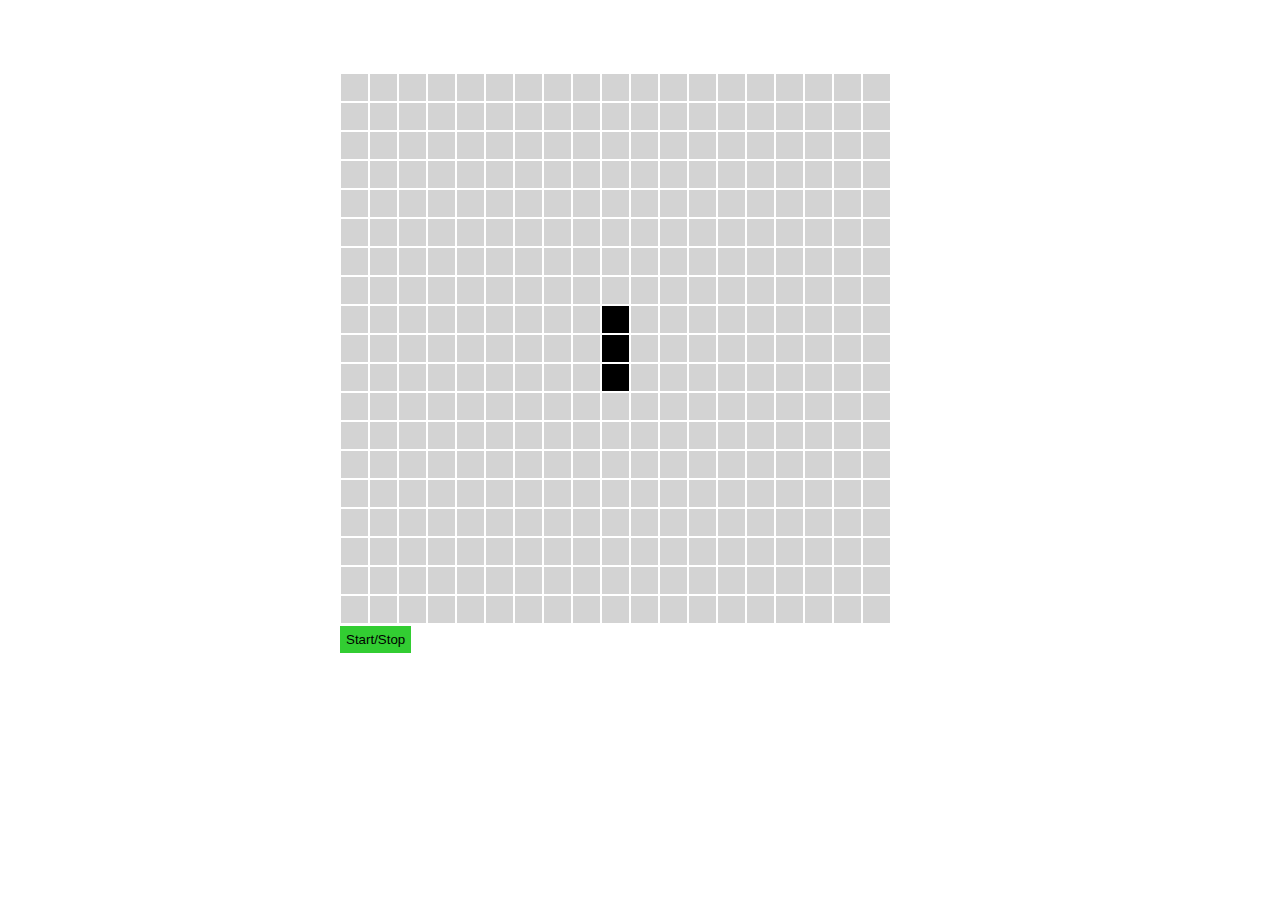
==== docs/index.html @ a786c079 "moved output to /docs for the sake of GitHub Pages" ====
<!DOCTYPE html>
<html>
  <head>
    <meta charset="utf-8">
    <meta content="width=device-width, initial-scale=1" name="viewport">
    <link href="css/site.css" rel="stylesheet" type="text/css">
  </head>
  <body>
    <div id="heading">
    </div>
    <div id="app">
      <h3>ClojureScript has not been compiled!</h3>
      <p>please run <b>lein figwheel</b> in order to start the compiler</p>
    </div>
    <script src="js/app.js" type="text/javascript"></script>
  </body>
</html>
---- docs/css/site.css ----
body {
  font-family: 'Helvetica Neue', Verdana, Helvetica, Arial, sans-serif;
  max-width: 600px;
  margin: 0 auto;
  padding-top: 72px;
  -webkit-font-smoothing: antialiased;
  font-size: 1.125em;
  color: #333;
  line-height: 1.5em;
}

h1, h2, h3 {
  color: #000;
}
h1 {
  font-size: 2.5em
}

h2 {
  font-size: 2em
}

h3 {
  font-size: 1.5em
}

a {
  text-decoration: none;
  color: #09f;
}

a:hover {
  text-decoration: underline;
}

p {
	margin: 0;
}
.cell {
	width: 1.5em; 
	height: 1.5em; 
	float: left;
	margin: 0 1px;
}

.alive {
	background-color: #000;
}

.dead {
	background-color: lightGrey;
}

.row {
	display: block;
	width: 100%;
	height: 1.5em;
	margin: 2px 0;
}

button {
	background-color: limeGreen;
	border-style: none;
	height: 2em;
	margin: auto;
}

button:hover {
	background-color: paleGreen;
}
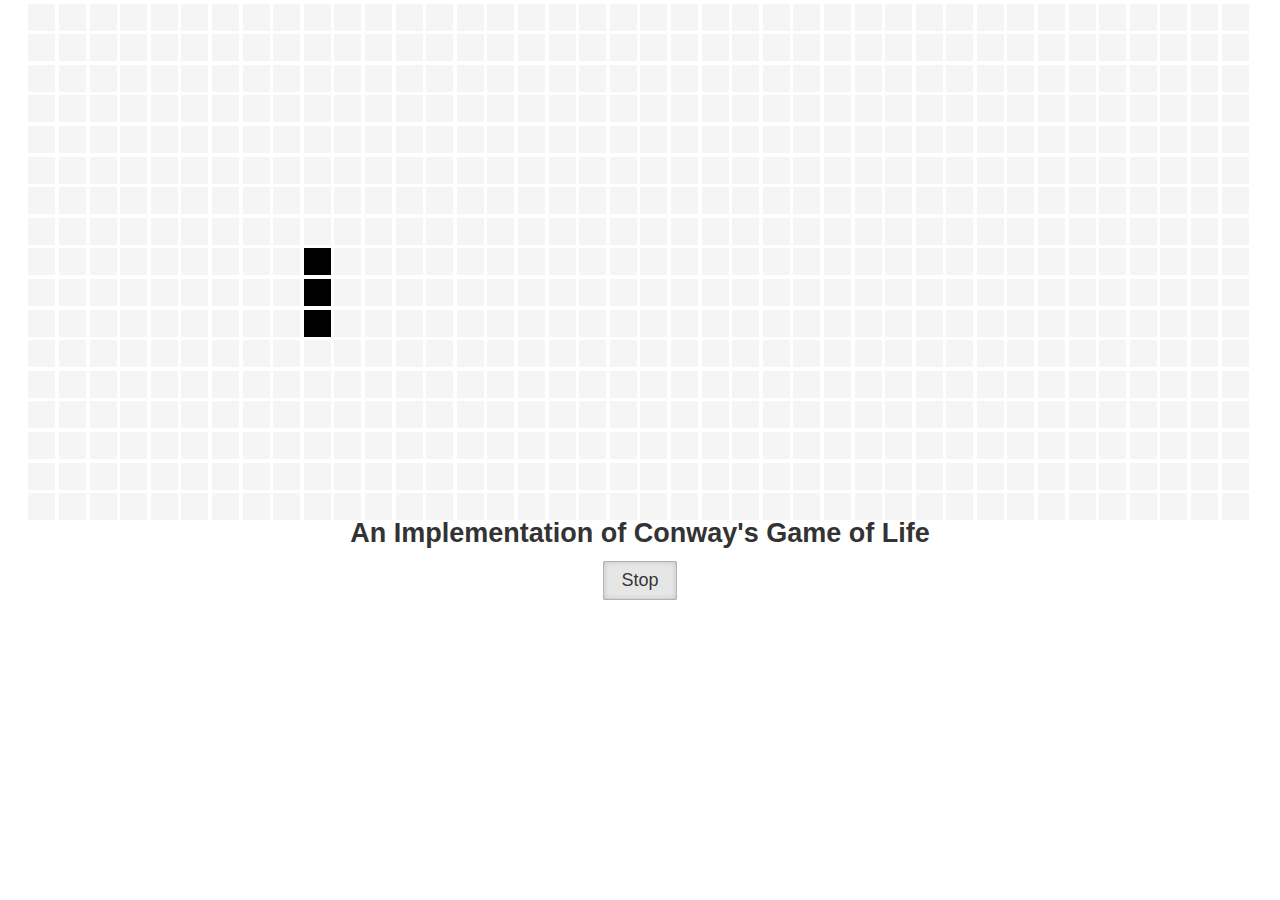
==== commit d715855c: "modifications to css, introduced sass, changed loop to use set-interval. current frame-rate under 20" ====
--- a/docs/index.html
+++ b/docs/index.html
@@ -4,14 +4,15 @@
   <head>
     <meta charset="utf-8">
     <meta content="width=device-width, initial-scale=1" name="viewport">
+    <link href="css/pure-min.css" rel="stylesheet" type="text/css">
     <link href="css/site.css" rel="stylesheet" type="text/css">
   </head>
   <body>
     <div id="heading">
     </div>
     <div id="app">
-      <h3>ClojureScript has not been compiled!</h3>
-      <p>please run <b>lein figwheel</b> in order to start the compiler</p>
+      <h3>This page is loading</h3>
+      <p>Please wait a few seconds while the game is downloaded</p>
     </div>
     <script src="js/app.js" type="text/javascript"></script>
   </body>
--- a/docs/css/site.css
+++ b/docs/css/site.css
@@ -1,70 +1,52 @@
+*, *:before, *:after {
+  box-sizing: border-box; }
+
 body {
   font-family: 'Helvetica Neue', Verdana, Helvetica, Arial, sans-serif;
-  max-width: 600px;
   margin: 0 auto;
-  padding-top: 72px;
   -webkit-font-smoothing: antialiased;
   font-size: 1.125em;
   color: #333;
-  line-height: 1.5em;
-}
+  line-height: 1.5em; }
 
-h1, h2, h3 {
-  color: #000;
-}
-h1 {
-  font-size: 2.5em
-}
+#title-bar {
+  height: 5em;
+  width: 100%;
+  text-align: center; }
+  #title-bar h1 {
+    margin: 0 auto;
+    margin-bottom: 0.5em;
+    font-size: 1.5em; }
+  #title-bar .red {
+    background: red; }
 
-h2 {
-  font-size: 2em
-}
+#start {
+  margin: auto 0; }
 
-h3 {
-  font-size: 1.5em
-}
+#grid {
+  margin: 0 auto; }
 
-a {
-  text-decoration: none;
-  color: #09f;
-}
+.row {
+  display: block;
+  height: 1.5em;
+  width: 50em;
+  margin-left: auto;
+  margin-right: auto;
+  margin-top: 0.2em; }
 
-a:hover {
-  text-decoration: underline;
-}
-
-p {
-	margin: 0;
-}
 .cell {
-	width: 1.5em; 
-	height: 1.5em; 
-	float: left;
-	margin: 0 1px;
-}
+  width: 1.5em;
+  height: 1.5em;
+  float: left; }
+  .cell:not(:last-child) {
+    margin: 0 0.1em 0 0.1em; }
+  .cell:last-child {
+    margin: 0 0 0 0.1em; }
 
 .alive {
-	background-color: #000;
-}
+  background-color: #000; }
 
 .dead {
-	background-color: lightGrey;
-}
+  background-color: #f5f5f5; }
 
-.row {
-	display: block;
-	width: 100%;
-	height: 1.5em;
-	margin: 2px 0;
-}
-
-button {
-	background-color: limeGreen;
-	border-style: none;
-	height: 2em;
-	margin: auto;
-}
-
-button:hover {
-	background-color: paleGreen;
-}
+/*# sourceMappingURL=site.css.map */
